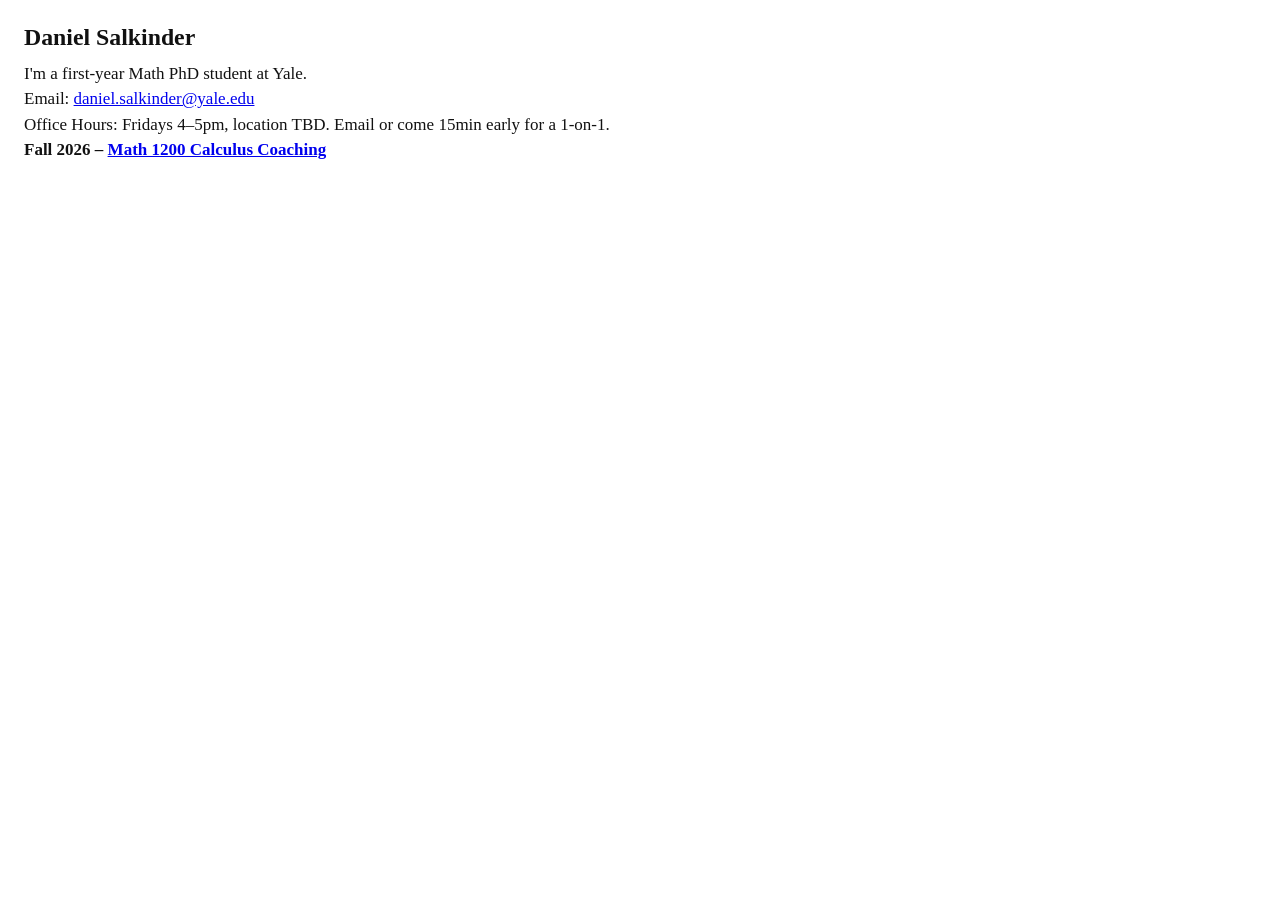
==== index.html @ 7701f3ac "Create personal website and calculus materials" ====
<!doctype html>
<html lang="en">
<head>
  <meta charset="utf-8">
  <meta name="viewport" content="width=device-width, initial-scale=1">
  <meta name="description" content="Daniel Salkinder, first-year Math PhD student at Yale.">
  <title>Daniel Salkinder</title>
  <link rel="stylesheet" href="style.css">
</head>
<body>
  <main>
    <h1>Daniel Salkinder</h1>
    <p>I'm a first-year Math PhD student at Yale.</p>
    <p>Email: <a href="mailto:daniel.salkinder@yale.edu">daniel.salkinder@yale.edu</a></p>
    <p>Office Hours: Fridays 4–5pm, location TBD. Email or come 15min early for a 1-on-1.</p>
    <p><strong>Fall 2026 – <a href="math1200.html">Math 1200 Calculus Coaching</a></strong></p>
  </main>
</body>
</html>
---- style.css ----
/* Plain academic homepage: browser-native typography and links. */
body {
  margin: 24px;
  color: #111;
  background: #fff;
  font-family: Georgia, "Times New Roman", serif;
  font-size: 17px;
  line-height: 1.17;
}
main { max-width: 900px; }
h1 { font-size: 1.4em; line-height: 1.17; margin: 0 0 0.5em; }
p { margin: 0.33em 0; }
p.study-guides-link { margin: 1em 0; }
a { color: #0000ee; }
a:visited { color: #551a8b; }
a:focus-visible { outline: 2px solid currentColor; outline-offset: 3px; }
.note, small { color: #555; font-size: 0.9em; }
@media (max-width: 480px) {
  body { margin: 16px; }
}

.example-prompt { margin-top: 1em; }
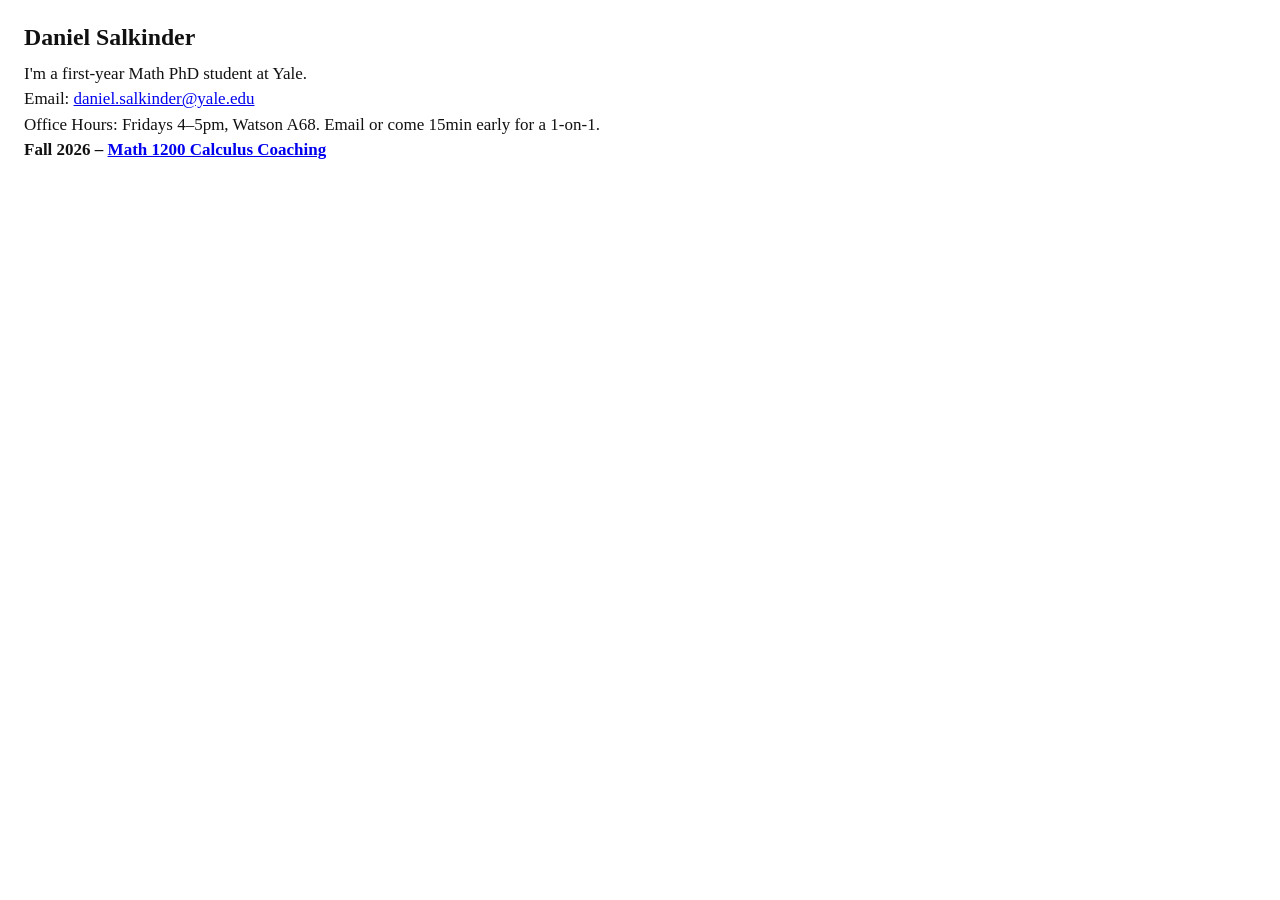
==== commit 0bb2e238: "Set office hours location to Watson A68" ====
--- a/index.html
+++ b/index.html
@@ -12,7 +12,7 @@
     <h1>Daniel Salkinder</h1>
     <p>I'm a first-year Math PhD student at Yale.</p>
     <p>Email: <a href="mailto:daniel.salkinder@yale.edu">daniel.salkinder@yale.edu</a></p>
-    <p>Office Hours: Fridays 4–5pm, location TBD. Email or come 15min early for a 1-on-1.</p>
+    <p id="office-hours">Office Hours: Fridays 4–5pm, Watson A68. Email or come 15min early for a 1-on-1.</p>
     <p><strong>Fall 2026 – <a href="math1200.html">Math 1200 Calculus Coaching</a></strong></p>
   </main>
 </body>
--- a/style.css
+++ b/style.css
@@ -20,3 +20,11 @@
 }
 
 .example-prompt { margin-top: 1em; }
+
+a.green-link, a.green-link:visited { color: #167029; }
+p.resource-note { margin: 1em 0; }
+
+.green-text { color: #167029; }
+h2 { font-size: 1.15em; margin: 1em 0 0.5em; }
+blockquote.example-prompt { margin: 1em 0; padding-left: 1em; border-left: 3px solid #ccc; }
+li { margin: 0.5em 0; }
